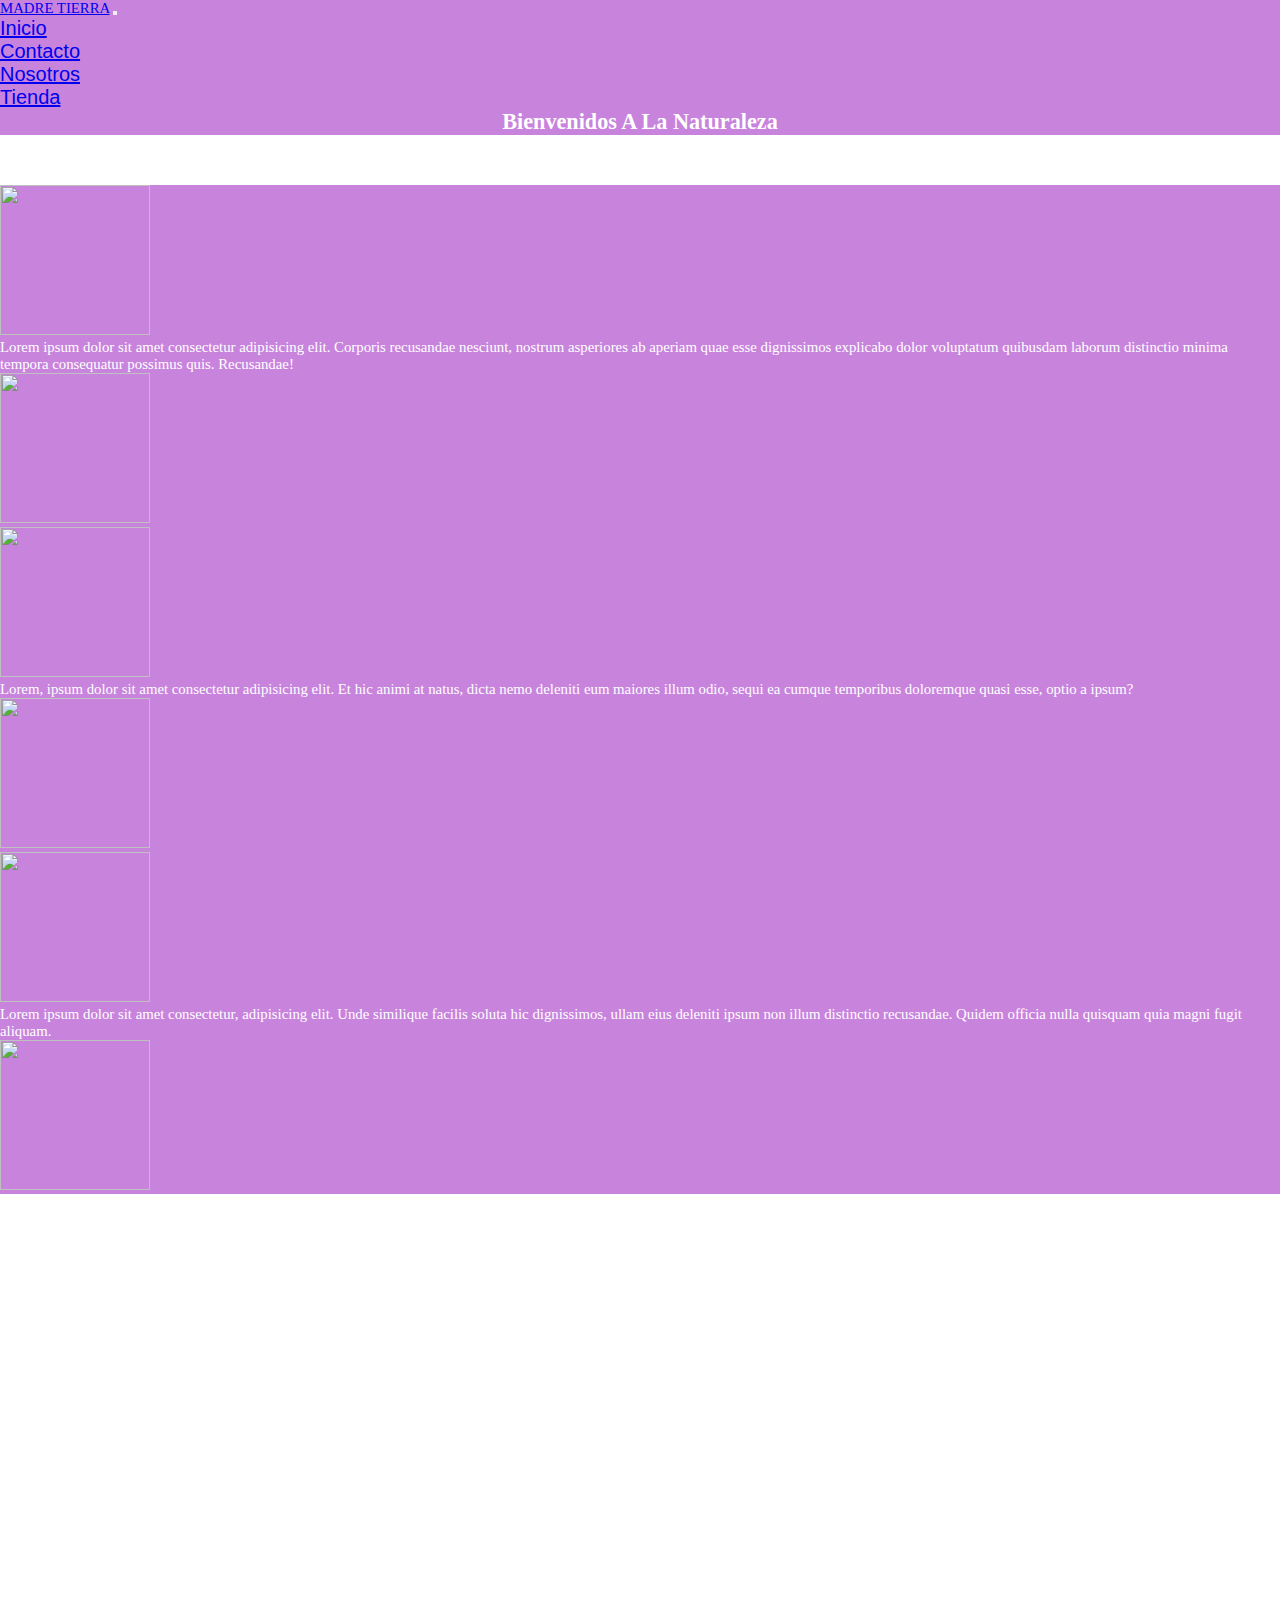
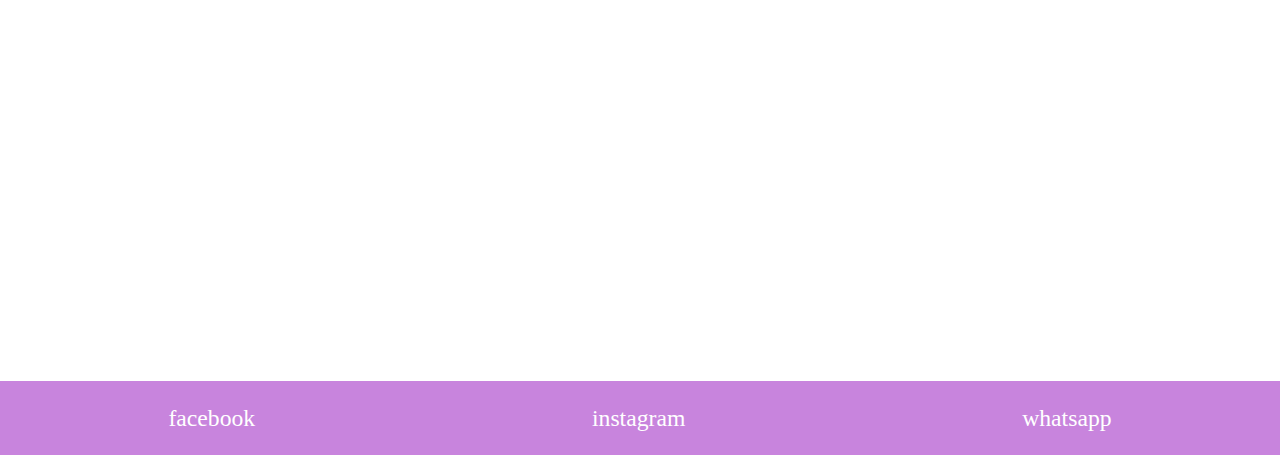
==== index.html @ ec2758ca "primera version" ====
<!DOCTYPE html>
<html lang="en">
<head>
    <meta charset="UTF-8">
    <meta http-equiv="X-UA-Compatible" content="IE=edge">
    <meta name="viewport" content="width=device-width, initial-scale=1.0">
    <title>Document</title>

    <!--bootstrap-->
    <link href="https://cdn.jsdelivr.net/npm/bootstrap@5.3.0-alpha1/dist/css/bootstrap.min.css" rel="stylesheet" integrity="sha384-GLhlTQ8iRABdZLl6O3oVMWSktQOp6b7In1Zl3/Jr59b6EGGoI1aFkw7cmDA6j6gD" crossorigin="anonymous">

    <!--css-->
    <link rel="stylesheet" href="./css/inicio.css">
</head>

<body id="grid_container">
    <header>
        <div class="titulo">

            <nav class="navbar navbar-expand-lg bg-body-tertiary">
            <div class="container-fluid">
              <a class="navbar-brand" href="#">MADRE TIERRA</a>
              <button class="navbar-toggler" type="button" data-bs-toggle="collapse" data-bs-target="#navbarNav" aria-controls="navbarNav" aria-expanded="false" aria-label="Toggle navigation">
                    <span class="navbar-toggler-icon"></span>
                  </button>
                  <div class="collapse navbar-collapse" id="navbarNav">
                    <ul class="navbar-nav navbar-center">
                      <li class="nav-item">
                        <a class="nav-link" aria-current="page" href="#">Inicio</a>
                      </li>
                      <li class="nav-item">
                        <a class="nav-link" href="./pages/contacto.html">Contacto</a>
                      </li>
                      <li class="nav-item">
                        <a class="nav-link" href="#">Nosotros</a>
                      </li>
                      <li class="nav-item">
                        <a class="nav-link" href="#">Tienda</a>
                      </li>
                    </ul>
                  </div>
                </div>
              </nav>

              <div>
                <h2>Bienvenidos A La Naturaleza</h2>
              </div>

        </div>

    </header>

    <main>
      <section>
      </section>
      <section>
        <article>
        <div class="container text-center d-md">
          <div class="row row-cols-3">
            <div class="col-sm-12 col-lg-4 col-xl-4"><img src="https://cdn.agroempresario.com/images/posts/5989412b6dca5acaa7e44fa4aef1bee64934126b9c33a282_840.jpg" alt=""></div>
            <div class="col-sm-12 col-lg-4 col-xl-4">Lorem ipsum dolor sit amet consectetur adipisicing elit. Corporis recusandae nesciunt, nostrum asperiores ab aperiam quae esse dignissimos explicabo dolor voluptatum quibusdam laborum distinctio minima tempora consequatur possimus quis. Recusandae!</div>
            <div class="col-sm-12 col-lg-4 col-xl-4"><img src="https://encrypted-tbn0.gstatic.com/images?q=tbn:ANd9GcS_d1bRYbfCRTAgpDZrrLqtx7VM2xL6M-ul05btx0KC5avMJ_MAX9gG7utW69FI2rpJsmo&usqp=CAU" alt=""></div>
            <div class="col-sm-12 col-lg-4 col-xl-4"><img src="https://www.economiayviveros.com.ar/archivo/febrero2009/images/fotos/notas/nt-2.jpg" alt=""></div>
            <div class="col-sm-12 col-lg-4 col-xl-4">Lorem, ipsum dolor sit amet consectetur adipisicing elit. Et hic animi at natus, dicta nemo deleniti eum maiores illum odio, sequi ea cumque temporibus doloremque quasi esse, optio a ipsum?</div>
            <div class="col-sm-12 col-lg-4 col-xl-4"><img src="https://www.jardineriaon.com/wp-content/uploads/2016/03/dioon_spinulosum.jpg" alt=""></div>
            <div class="col-sm-12 col-lg-4 col-xl-4"><img src="https://t2.uc.ltmcdn.com/es/posts/2/2/8/como_sembrar_plantas_aromaticas_en_casa_19822_orig.jpg" alt=""></div>
            <div class="col-sm-12 col-lg-4 col-xl-4">Lorem ipsum dolor sit amet consectetur, adipisicing elit. Unde similique facilis soluta hic dignissimos, ullam eius deleniti ipsum non illum distinctio recusandae. Quidem officia nulla quisquam quia magni fugit aliquam.</div>
            <div class="col-sm-12 col-lg-4 col-xl-4"><img src="https://cdn.shopify.com/s/files/1/0275/9006/6262/files/05042021-_Bouquet_Aline_4_-_01_x800.jpg?v=1666963698" alt=""></div>
          </article>  
          </div>
        </div>
      </section>


    </main>

    <footer>
      <ul>
        <li><a href="#">facebook</a></li>
        <li><a href="#">instagram</a></li>
        <li><a href="#">whatsapp</a></li>
    </ul>

    </footer>

    <!--script botstrap-->
    <script src="https://cdn.jsdelivr.net/npm/bootstrap@5.3.0-alpha1/dist/js/bootstrap.bundle.min.js" integrity="sha384-w76AqPfDkMBDXo30jS1Sgez6pr3x5MlQ1ZAGC+nuZB+EYdgRZgiwxhTBTkF7CXvN" crossorigin="anonymous"></script>

</body>
</html>
---- css/inicio.css ----
/*globales*/
*{
    margin: 0;
    padding: 0;
}
html{
    font-size: 92.5%;
}
body{
    background-color:white;
}
#grid_container{
    display: grid;
    grid-template-columns: 1fr;
    grid-template-areas: 
    "header"
    "main"
    "footer";

}
header{
    grid-area: header;
    height: 100px;
}
.container-fluid{
    color: white;
}
div{
    background-color: rgb(200, 132, 221);
    color: white;
}
.container img{
    height: 150px;
    width: 150px;
}
#navbarNav{
    justify-content: center;
    font-family: 'Franklin Gothic Medium', 'Arial Narrow', Arial, sans-serif;
    font-size: 20px;
    
    
}
main{
    grid-area: main;
}
h2{display: flex;
    justify-content: center;
}
footer{
    grid-area: footer;
}
/*movile first*/
main{
    height: 100vh;
    padding-top: 50px;
    padding-bottom: 70%;
}

footer{
    background-color: rgb(200, 132, 221);
    height: 5rem;
    
}
footer ul{
    display: flex;
    justify-content: space-around;
    align-items: center;
    height: 100%;
}
footer ul li{
    list-style: none;
}
footer ul li a{
    color: white;
    font-size: 1.6rem;
    text-decoration: none;
}

@media screen and (min-width:768px){
    
    header{
        height: 100%;
        }
    }
    footer{
        background-color: rgb(200, 132, 221);
        height: 5rem;
    }
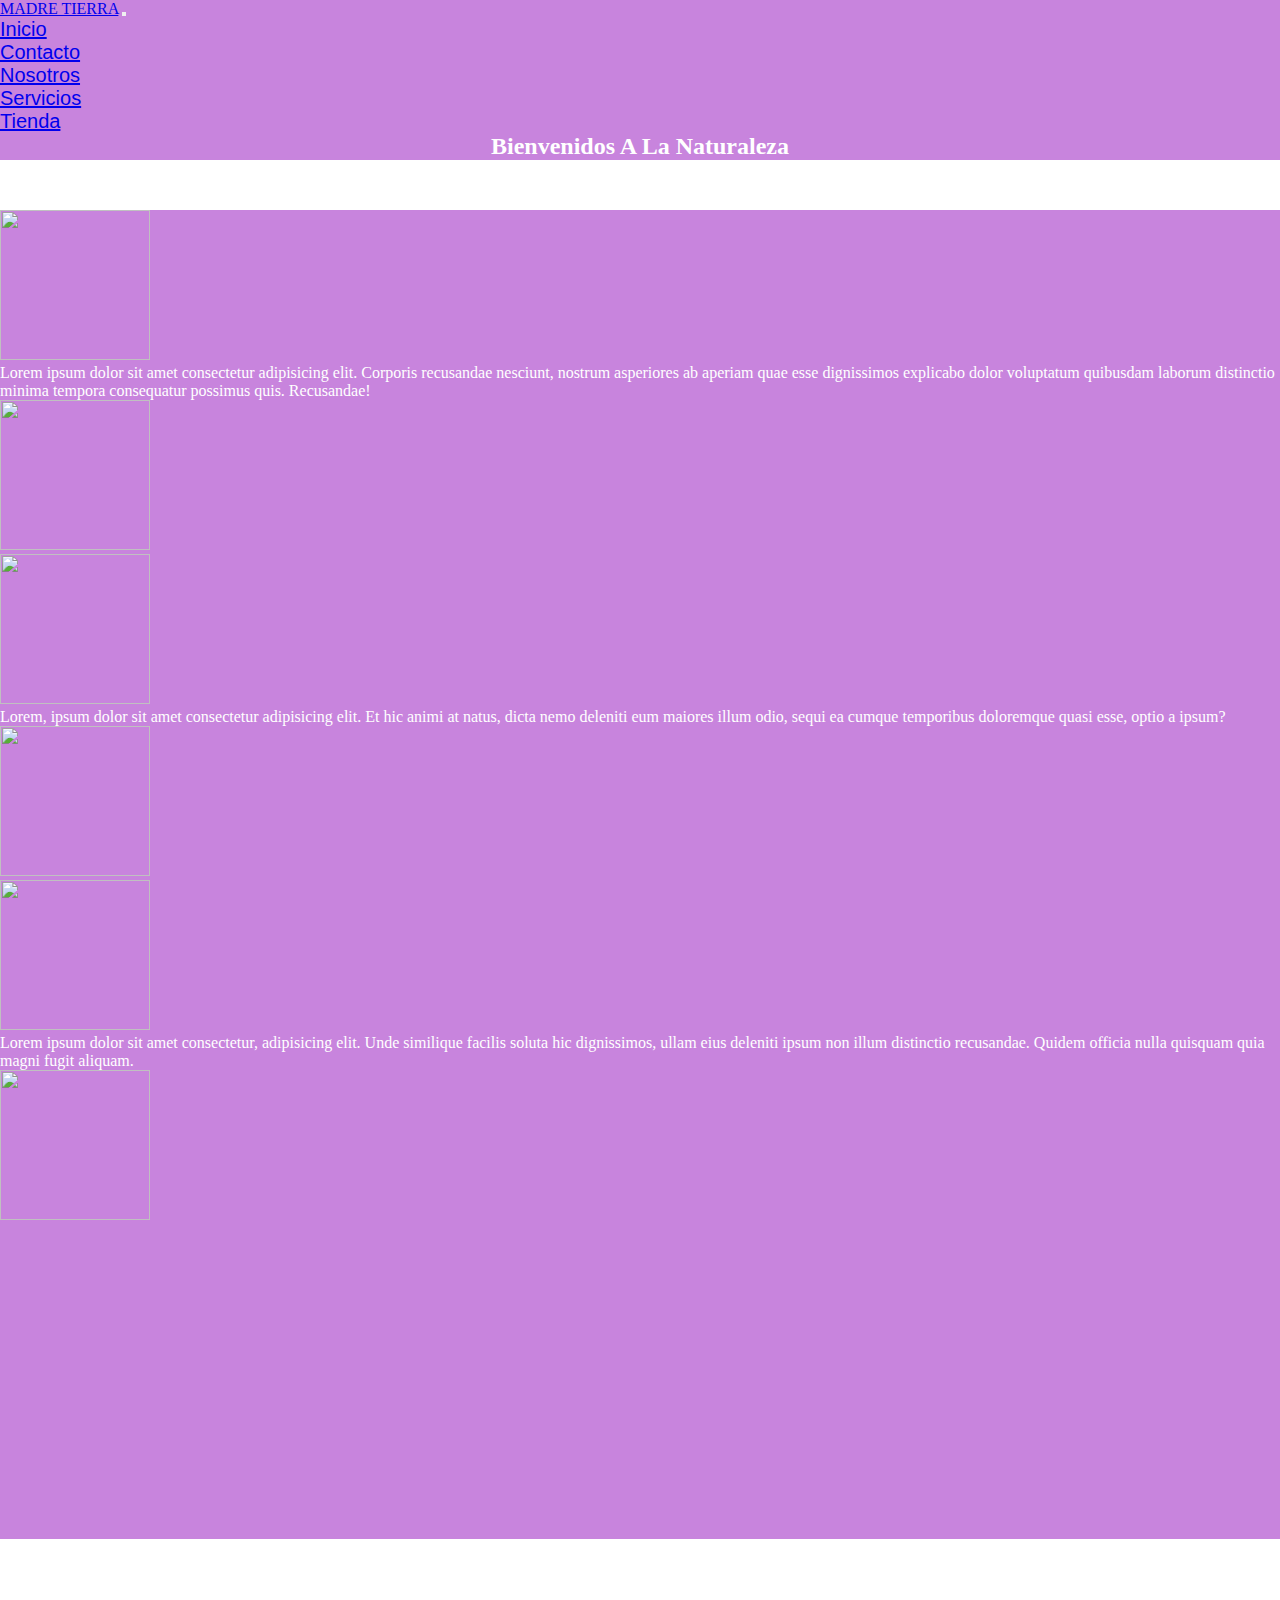
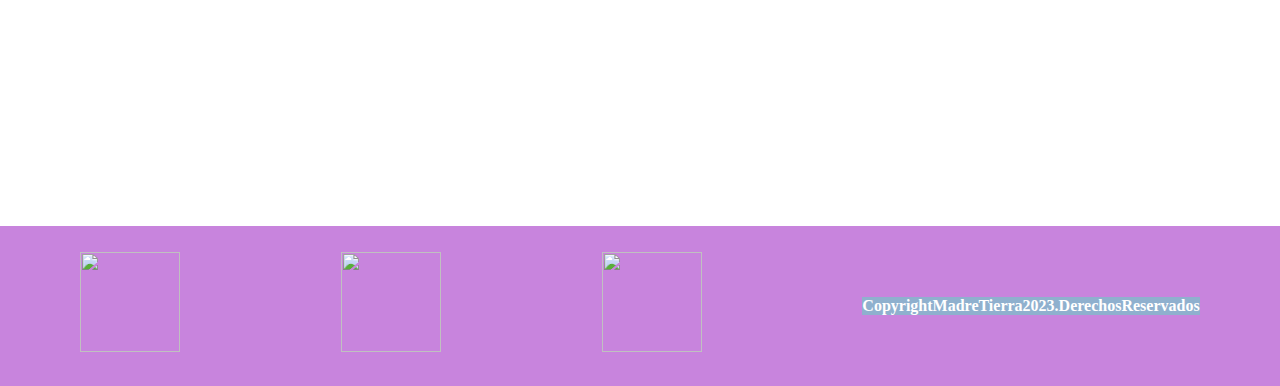
==== commit 3679c792: "primera version" ====
--- a/index.html
+++ b/index.html
@@ -16,7 +16,6 @@
 <body id="grid_container">
     <header>
         <div class="titulo">
-
             <nav class="navbar navbar-expand-lg bg-body-tertiary">
             <div class="container-fluid">
               <a class="navbar-brand" href="#">MADRE TIERRA</a>
@@ -26,16 +25,19 @@
                   <div class="collapse navbar-collapse" id="navbarNav">
                     <ul class="navbar-nav navbar-center">
                       <li class="nav-item">
-                        <a class="nav-link" aria-current="page" href="#">Inicio</a>
+                        <a class="nav-link" aria-current="page" href="./index.html">Inicio</a>
                       </li>
                       <li class="nav-item">
                         <a class="nav-link" href="./pages/contacto.html">Contacto</a>
                       </li>
                       <li class="nav-item">
-                        <a class="nav-link" href="#">Nosotros</a>
+                        <a class="nav-link" href="./pages/nosotros.html">Nosotros</a>
                       </li>
                       <li class="nav-item">
-                        <a class="nav-link" href="#">Tienda</a>
+                        <a class="nav-link" href="./pages/servicios.html">Servicios</a>
+                      </li>
+                      <li class="nav-item">
+                        <a class="nav-link" href="./pages/tienda.html">Tienda</a>
                       </li>
                     </ul>
                   </div>
@@ -51,8 +53,6 @@
     </header>
 
     <main>
-      <section>
-      </section>
       <section>
         <article>
         <div class="container text-center d-md">
@@ -70,16 +70,26 @@
           </div>
         </div>
       </section>
+      <section>
+        <div class="iframe_container">
+          <iframe width="560" height="315" src="https://www.youtube.com/embed/eZEI-ZDfS8I" title="YouTube video player" frameborder="0" allow="accelerometer; autoplay; clipboard-write; encrypted-media; gyroscope; picture-in-picture; web-share" allowfullscreen></iframe>
+        </div>
+      </section>
 
 
     </main>
 
     <footer>
       <ul>
-        <li><a href="#">facebook</a></li>
-        <li><a href="#">instagram</a></li>
-        <li><a href="#">whatsapp</a></li>
-    </ul>
+        <li><a href="https://es-la.facebook.com/"><img src="https://www.freepnglogos.com/uploads/facebook-logo-icon/facebook-logo-clipart-download-best-facebook-logo-0.png" alt=""></a>
+        </li>
+        <li><a href="https://www.instagram.com/accounts/login/"><img src="https://assets.stickpng.com/thumbs/580b57fcd9996e24bc43c521.png" alt=""></a>
+        </li>
+        <li><a href="https://www.whatsapp.com/?lang=es"><img src="https://assets.stickpng.com/thumbs/580b57fcd9996e24bc43c543.png" alt=""></a>
+        </li>
+
+        <div><h4>CopyrightMadreTierra2023.DerechosReservados</h4></div>
+      </ul>
 
     </footer>
 
--- a/css/inicio.css
+++ b/css/inicio.css
@@ -4,10 +4,10 @@
     padding: 0;
 }
 html{
-    font-size: 92.5%;
+    background-color: white;
 }
 body{
-    background-color:white;
+    background-size: 5rem;
 }
 #grid_container{
     display: grid;
@@ -23,7 +23,10 @@
     height: 100px;
 }
 .container-fluid{
-    color: white;
+    
+}
+.container-fluid img{
+justify-content: center;
 }
 div{
     background-color: rgb(200, 132, 221);
@@ -37,8 +40,6 @@
     justify-content: center;
     font-family: 'Franklin Gothic Medium', 'Arial Narrow', Arial, sans-serif;
     font-size: 20px;
-    
-    
 }
 main{
     grid-area: main;
@@ -48,10 +49,11 @@
 }
 footer{
     grid-area: footer;
+    align-items: center;
 }
 /*movile first*/
 main{
-    height: 100vh;
+    height: 80vh;
     padding-top: 50px;
     padding-bottom: 70%;
 }
@@ -77,6 +79,14 @@
 }
 
 @media screen and (min-width:768px){
+    #grid_container{
+        display: grid;
+        grid-template-columns: 1fr 1fr 1fr;
+        grid-template-areas: 
+        "header header header"
+        "main main main"
+        "footer footer footer";
+    }
     
     header{
         height: 100%;
@@ -84,5 +94,33 @@
     }
     footer{
         background-color: rgb(200, 132, 221);
-        height: 5rem;
+        height: 10rem;
     }
+body{
+    height:100% ;
+    width: 100%;
+}
+.navbar-collapse{
+    flex-grow: 0;
+    margin-right: 50px;
+}
+.container-fluid{
+}
+
+.container-fluid img{
+    height: 100px;
+    width: 130px;
+}
+.iframe_container{
+    display: flex;
+    justify-content: center;
+    }
+footer ul li img{
+    
+    height: 100px;
+    width: 100px;
+}
+div h4{
+    background-color: rgb(143, 176, 206);
+}
+
